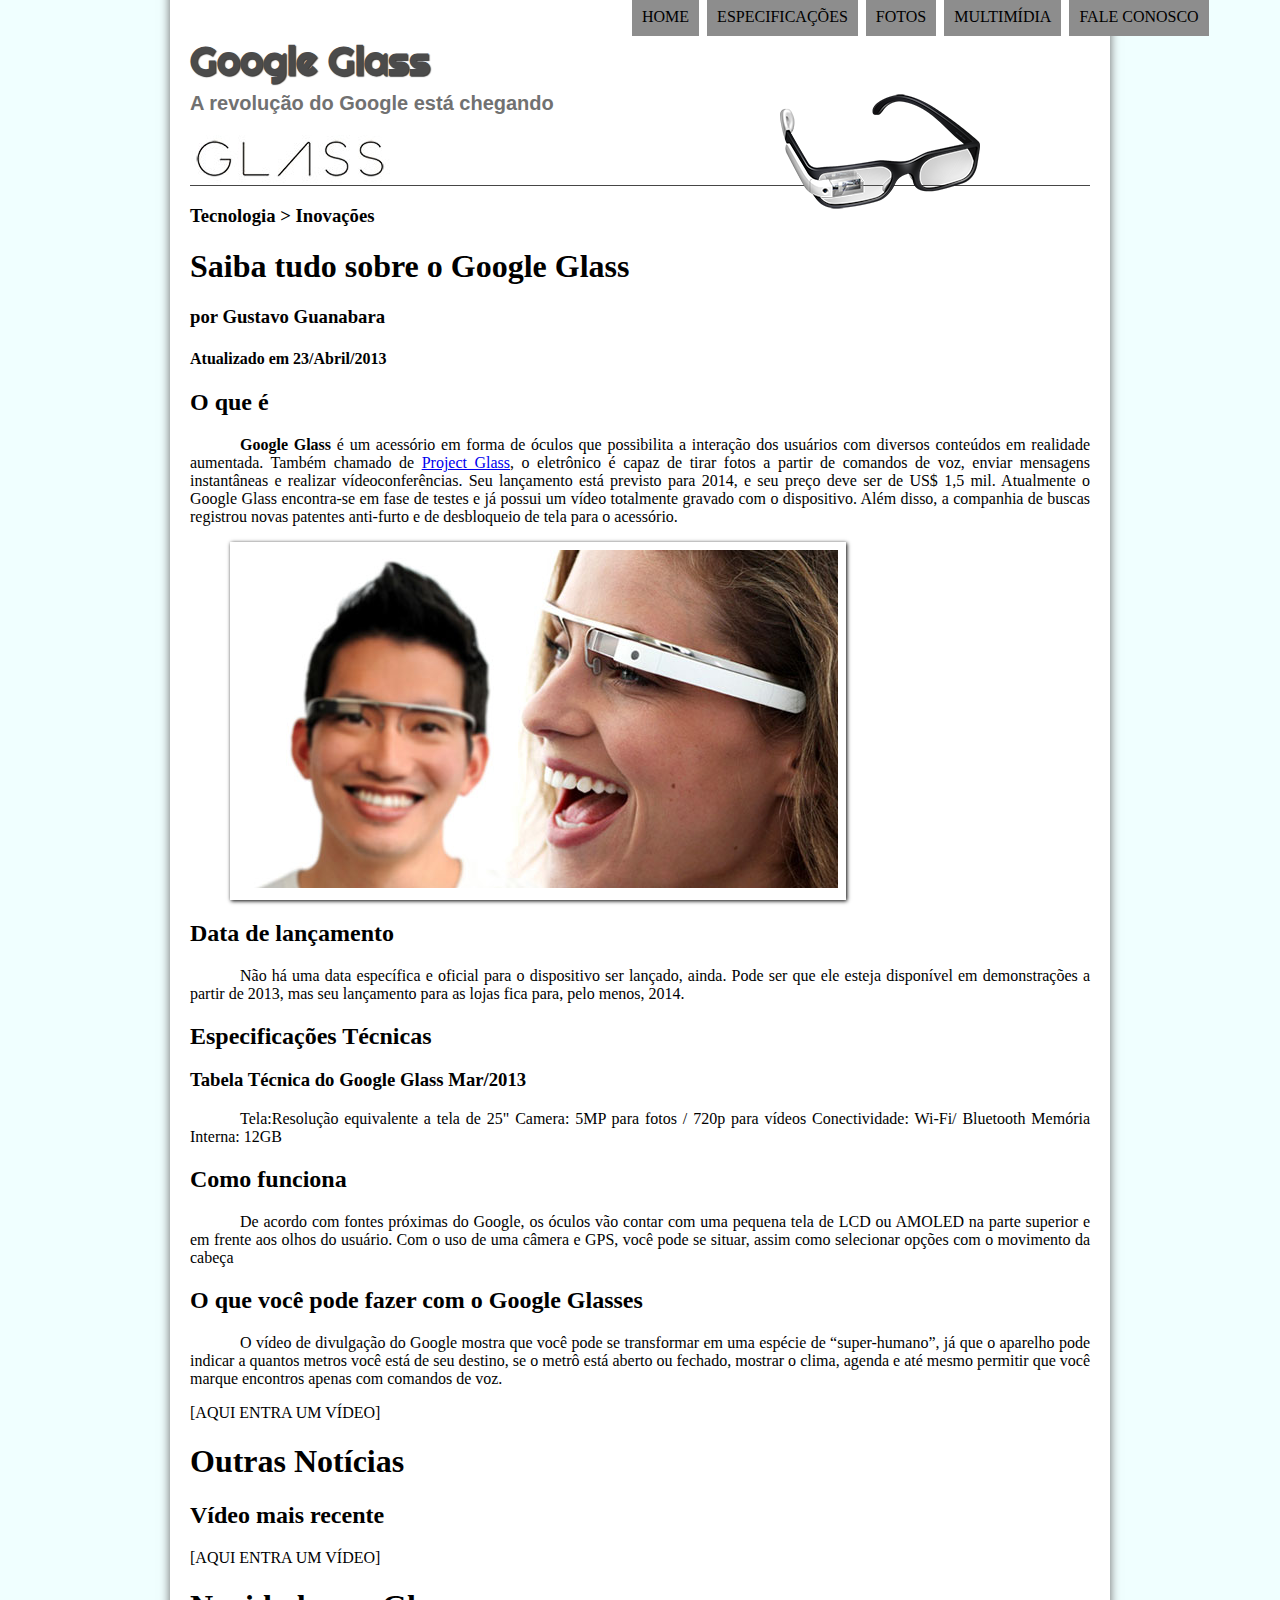
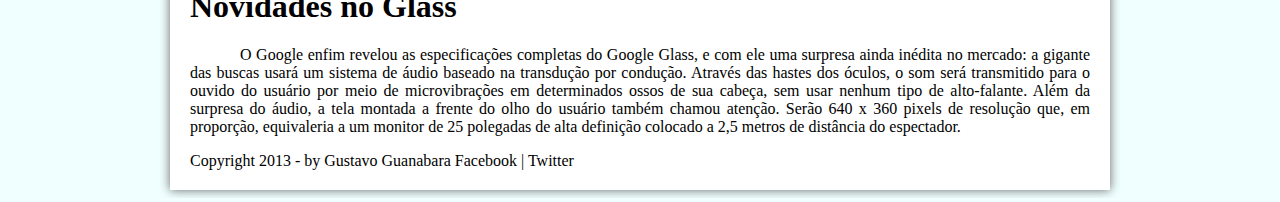
==== index.html @ c08a69eb "font change" ====
<!DOCTYPE html>
<html lang="pt-br">
<head>
    <meta charset="UTF-8">
    <meta http-equiv="X-UA-Compatible" content="IE=edge">
    <meta name="viewport" content="width=device-width, initial-scale=1.0">
    <title>Tudo Sobre Google Glass</title>
    <link rel="stylesheet" href="_css/estilo.css">
</head>
<body>

<div id="interface">

<header id="cabecalho">   
    <hgroup>  
        <h1>Google Glass</h1>
        <h2>A revolução do Google está chegando</h2>
    </hgroup> 

    <img id="icone" src="_imagens/glass-oculos-preto-peq.png" alt="glass oculos preto">
 
   <nav id="menu">
    <h1>Menu Principal</h1>
        <ul type="square">
            <li><a href="index.html">Home</a></li>
            <li><a href="specs.html" target="_blank">Especificações</a></li>
            <li><a href="fotos.html" target="_blank">Fotos</a></li>
            <li><a href="multimidia.html" target="_blank">Multimídia</a></li>
            <li><a href="fale-conosco.html" target="_blank">Fale conosco</a></li>
        </ul>
   </nav>

</header> 

<hgroup>
    <h3>Tecnologia > Inovações</h3>
    <h1>Saiba tudo sobre o Google Glass</h1>
    <h3>por Gustavo Guanabara</h3>
    <h4>Atualizado em 23/Abril/2013</h4>
</hgroup>

<h2>O que é</h2>
<p> <b>Google Glass</b> é um acessório em forma de óculos que possibilita a interação dos usuários com diversos conteúdos em realidade aumentada. Também chamado de <a href="https://www.google.com/glass/start/" target="_blank">Project Glass</a>, o eletrônico é capaz de tirar fotos a partir de comandos de voz, enviar mensagens instantâneas e realizar vídeoconferências. Seu lançamento está previsto para 2014, e seu preço deve ser de US$ 1,5 mil. Atualmente o Google Glass encontra-se em fase de testes e já possui um vídeo totalmente gravado com o dispositivo. Além disso, a companhia de buscas registrou novas patentes anti-furto e de desbloqueio de tela para o acessório.</p> 

<figure class="foto-legenda">
    <img src="./_imagens/glass-quadro-homem-mulher.jpg" alt="homem mulher de óculos glass">
    <figcaption>Google Glass</figcaption>
</figure>

<h2>Data de lançamento</h2>
<p>Não há uma data específica e oficial para o dispositivo ser lançado, ainda. Pode ser que ele esteja disponível em demonstrações a partir de 2013, mas seu lançamento para as lojas fica para, pelo menos, 2014.</p>

<h2>Especificações Técnicas</h2>
<h3>Tabela Técnica do Google Glass Mar/2013</h3>

<p>Tela:Resolução equivalente a tela de 25"
Camera: 5MP para fotos / 720p para vídeos
Conectividade: Wi-Fi/ Bluetooth
Memória Interna: 12GB</p>

<h2>Como funciona</h2>
<p>De acordo com fontes próximas do Google, os óculos vão contar com uma pequena tela de LCD ou AMOLED na parte superior e em frente aos olhos do usuário. Com o uso de uma câmera e GPS, você pode se situar, assim como selecionar opções com o movimento da cabeça</p>

<h2>O que você pode fazer com o Google Glasses</h2>
<p>O vídeo de divulgação do Google mostra que você pode se transformar em uma espécie de “super-humano”, já que o aparelho pode indicar a quantos metros você está de seu destino, se o metrô está aberto ou fechado, mostrar o clima, agenda e até mesmo permitir que você marque encontros apenas com comandos de voz.</p>

[AQUI ENTRA UM VÍDEO]

<h1>Outras Notícias</h1>
<h2>Vídeo mais recente</h2>

[AQUI ENTRA UM VÍDEO]

<h1>Novidades no Glass</h1>
<p>O Google enfim revelou as especificações completas do Google Glass, e com ele uma surpresa ainda inédita no mercado: a gigante das buscas usará um sistema de áudio baseado na transdução por condução. Através das hastes dos óculos, o som será transmitido para o ouvido do usuário por meio de microvibrações em determinados ossos de sua cabeça, sem usar nenhum tipo de alto-falante.

Além da surpresa do áudio, a tela montada a frente do olho do usuário também chamou atenção. Serão 640 x 360 pixels de resolução que, em proporção, equivaleria a um monitor de 25 polegadas de alta definição colocado a 2,5 metros de distância do espectador.</p>

Copyright 2013 - by Gustavo Guanabara
Facebook | Twitter
</div>
</body>
</html>
---- _css/estilo.css ----
@charset "UTF-8";
@font-face {
    font-family: logo-Google-Glass;
    src: url(../_fonts/Righteous-Regular.ttf);
}
/* formatação do body */
body{
    /* background-image: url(./2029165.jpg); */
    background-color: azure;;
    color: rgb(0, 0, 0, 1);
}

div#interface {
   width: 900px;
   background-color: rgb(255, 255, 255);
   margin: -20px auto 0px auto;
   padding: 20px;
   box-shadow: 0px 0px 10px rgb(103, 103, 103);
}

/* formatação do parágrafo */
p{
    text-align: justify;
    text-indent: 50px;
}

header#cabecalho img#icone{
    position: absolute;
    left: 780px;
    top: 90px;
}

header#cabecalho{
    border-bottom: 1px rgb(70, 70, 70) solid;
    height: 150px;
    background: url("../_imagens/glass-logo-peq.jpg") no-repeat 0px 100px;
}

header#cabecalho h1{
    font-family: logo-Google-Glass, Helvetica, sans-serif;
    font-size: 40px;
    color: rgb(75, 75, 75);
    padding: 0px;
    text-shadow: 1px 1px 1px rgb(56, 56, 56);
    margin-bottom: -10px;
    
}

header#cabecalho h2{
    font-family: Arial, Helvetica, sans-serif;
    font-size: 20px;
    color: rgb(113, 113, 113);
    padding: 0px;
}

/* formatação de imagens com legenda */
figure.foto-legenda{
    position: relative;
    border: 8px solid white;
    width: fit-content;
    box-shadow: 1px 1px 4px black;
}

nav#menu li:hover{
    background-color: azure;
}

nav#menu{
    display: block;
}

nav#menu h1{
    display: none;
}

nav#menu ul{
    list-style: none;
    text-transform: uppercase;
    position: absolute;
    top: -20px;
    left: 590px;
}

nav#menu a{
    text-decoration: none;
    color: black;
}

nav#menu li{
    display: inline-block;
    background-color: rgb(141, 141, 141);
    padding: 10px;
    margin: 2px;
    transition: background-color 1s;
}

figure.foto-legenda img{
    width: 100%;
    height: 100%;
}

figure.foto-legenda figcaption{
    opacity: 0;
    position: absolute;
    top: 0px;
    background-color: rgb(0, 0, 0, .4);
    color: white;
    width: 100%;
    height: 100%;
    padding: 10px;
    box-sizing: border-box;
    transition: opacity 1s;
}

figure.foto-legenda:hover figcaption{
    opacity: 100%;
}
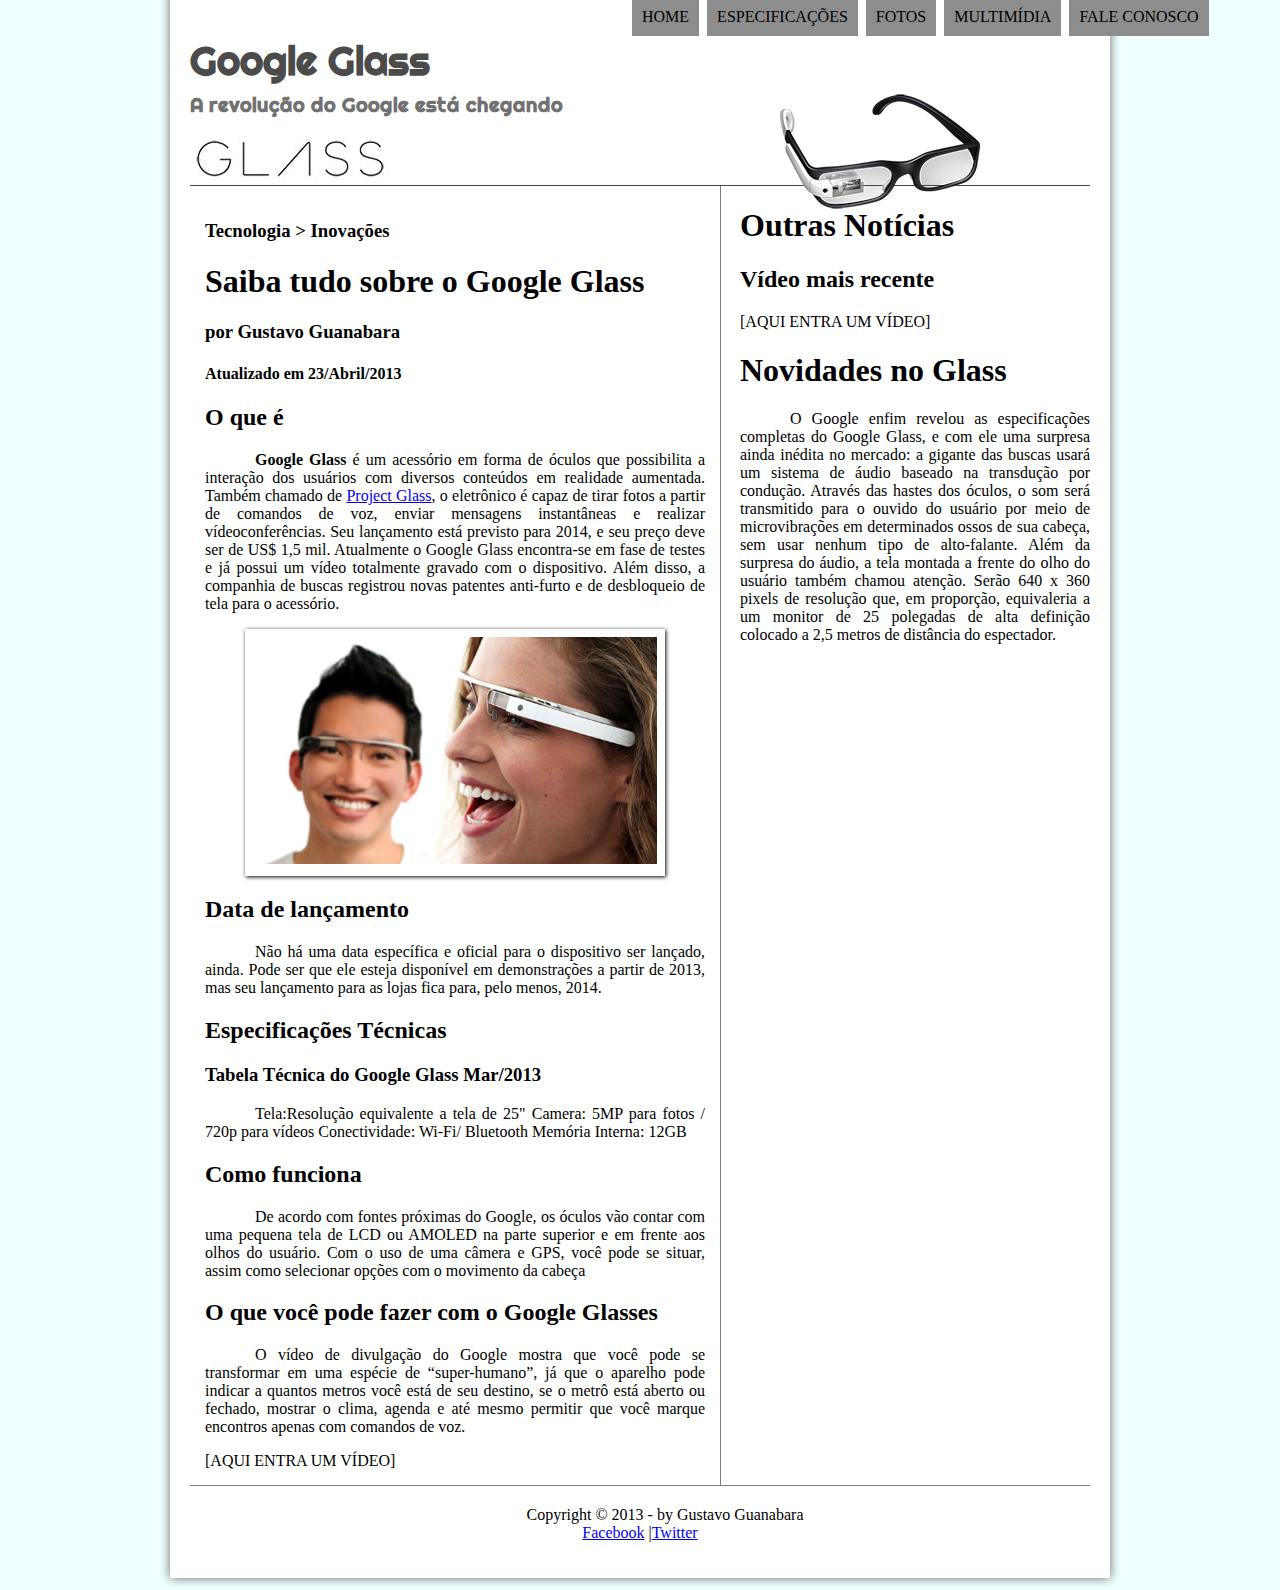
==== commit 9f50299d: "adicionados Section, Aside e Footer" ====
--- a/index.html
+++ b/index.html
@@ -32,6 +32,7 @@
 
 </header> 
 
+<section id="corpo">
 <hgroup>
     <h3>Tecnologia > Inovações</h3>
     <h1>Saiba tudo sobre o Google Glass</h1>
@@ -65,7 +66,9 @@
 <p>O vídeo de divulgação do Google mostra que você pode se transformar em uma espécie de “super-humano”, já que o aparelho pode indicar a quantos metros você está de seu destino, se o metrô está aberto ou fechado, mostrar o clima, agenda e até mesmo permitir que você marque encontros apenas com comandos de voz.</p>
 
 [AQUI ENTRA UM VÍDEO]
+</section>
 
+<aside id="lateral">
 <h1>Outras Notícias</h1>
 <h2>Vídeo mais recente</h2>
 
@@ -75,9 +78,12 @@
 <p>O Google enfim revelou as especificações completas do Google Glass, e com ele uma surpresa ainda inédita no mercado: a gigante das buscas usará um sistema de áudio baseado na transdução por condução. Através das hastes dos óculos, o som será transmitido para o ouvido do usuário por meio de microvibrações em determinados ossos de sua cabeça, sem usar nenhum tipo de alto-falante.
 
 Além da surpresa do áudio, a tela montada a frente do olho do usuário também chamou atenção. Serão 640 x 360 pixels de resolução que, em proporção, equivaleria a um monitor de 25 polegadas de alta definição colocado a 2,5 metros de distância do espectador.</p>
+</aside>
 
-Copyright 2013 - by Gustavo Guanabara
-Facebook | Twitter
+<footer id="rodape">
+<p>Copyright &copy 2013 - by Gustavo Guanabara <br>
+<a href="https://www.facebook.com" target="_blank">Facebook</a> |<a href="https://www.twitter.com" target="_blank">Twitter</a></p>
+</footer>
 </div>
 </body>
 </html>
--- a/_css/estilo.css
+++ b/_css/estilo.css
@@ -41,13 +41,12 @@
     font-size: 40px;
     color: rgb(75, 75, 75);
     padding: 0px;
-    text-shadow: 1px 1px 1px rgb(56, 56, 56);
     margin-bottom: -10px;
     
 }
 
 header#cabecalho h2{
-    font-family: Arial, Helvetica, sans-serif;
+    font-family: logo-Google-Glass, Helvetica, sans-serif;
     font-size: 20px;
     color: rgb(113, 113, 113);
     padding: 0px;
@@ -114,4 +113,25 @@
 
 figure.foto-legenda:hover figcaption{
     opacity: 100%;
+}
+
+section#corpo{
+    display: block;
+    width: 500px;
+    float: left;
+    border-right: 1px solid rgb(125, 125, 125);
+    padding: 15px;
+}
+
+aside#lateral{
+    display: block;
+    width: 350px;
+    float: right;
+}
+
+footer#rodape p{
+    clear: both;
+    padding-top: 20px;
+    text-align: center;
+    border-top: 1px solid rgb(125, 125, 125);
 }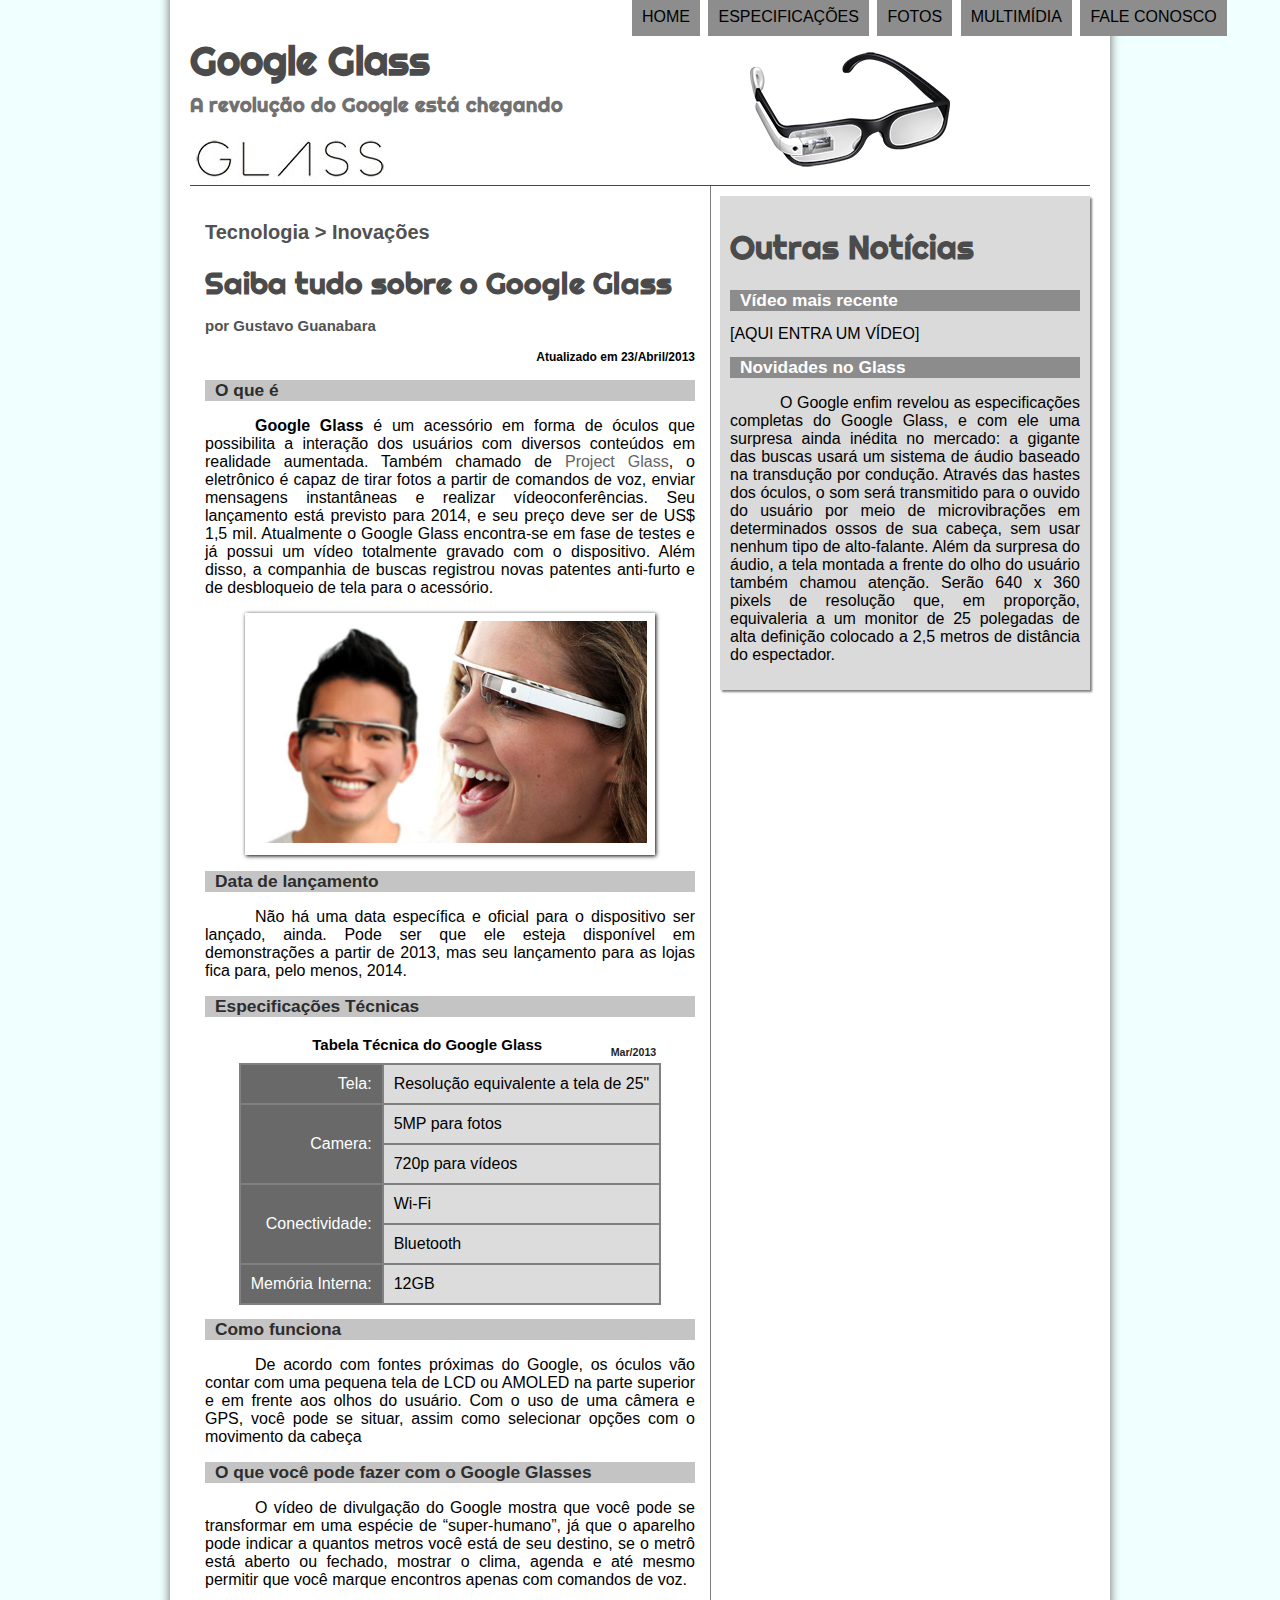
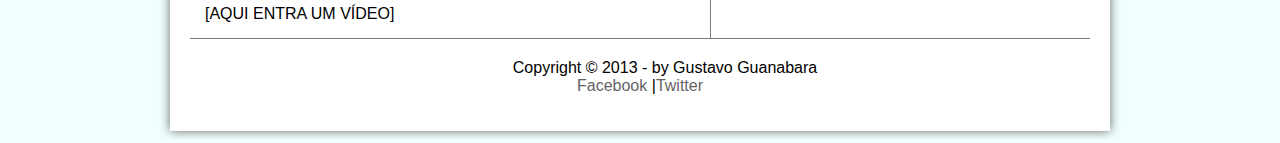
==== commit dee45842: "update index.html" ====
--- a/index.html
+++ b/index.html
@@ -33,12 +33,15 @@
 </header> 
 
 <section id="corpo">
+<article id="noticia-principal">
+<header id="cabecalho-artigo">
 <hgroup>
     <h3>Tecnologia > Inovações</h3>
     <h1>Saiba tudo sobre o Google Glass</h1>
-    <h3>por Gustavo Guanabara</h3>
+    <h3 id="autor">por Gustavo Guanabara</h3>
     <h4>Atualizado em 23/Abril/2013</h4>
 </hgroup>
+</header>
 
 <h2>O que é</h2>
 <p> <b>Google Glass</b> é um acessório em forma de óculos que possibilita a interação dos usuários com diversos conteúdos em realidade aumentada. Também chamado de <a href="https://www.google.com/glass/start/" target="_blank">Project Glass</a>, o eletrônico é capaz de tirar fotos a partir de comandos de voz, enviar mensagens instantâneas e realizar vídeoconferências. Seu lançamento está previsto para 2014, e seu preço deve ser de US$ 1,5 mil. Atualmente o Google Glass encontra-se em fase de testes e já possui um vídeo totalmente gravado com o dispositivo. Além disso, a companhia de buscas registrou novas patentes anti-furto e de desbloqueio de tela para o acessório.</p> 
@@ -51,13 +54,18 @@
 <h2>Data de lançamento</h2>
 <p>Não há uma data específica e oficial para o dispositivo ser lançado, ainda. Pode ser que ele esteja disponível em demonstrações a partir de 2013, mas seu lançamento para as lojas fica para, pelo menos, 2014.</p>
 
+
 <h2>Especificações Técnicas</h2>
-<h3>Tabela Técnica do Google Glass Mar/2013</h3>
+<table id="tabelaspec">
+<caption id="titulotabela">Tabela Técnica do Google Glass <span>Mar/2013</span></caption>
 
-<p>Tela:Resolução equivalente a tela de 25"
-Camera: 5MP para fotos / 720p para vídeos
-Conectividade: Wi-Fi/ Bluetooth
-Memória Interna: 12GB</p>
+<tr><td class="ce">Tela:</td><td class="cd">Resolução equivalente a tela de 25"</td></tr>
+<tr><td rowspan="2" class="ce">Camera:</td><td class="cd">5MP para fotos</td></tr>
+                    <td class="cd">720p para vídeos</td>
+<tr><td rowspan="2" class="ce">Conectividade:</td><td class="cd">Wi-Fi</td></tr>
+                           <td class="cd">Bluetooth</td>
+<tr><td class="ce">Memória Interna:</td><td class="cd">12GB</td></tr>
+</table>
 
 <h2>Como funciona</h2>
 <p>De acordo com fontes próximas do Google, os óculos vão contar com uma pequena tela de LCD ou AMOLED na parte superior e em frente aos olhos do usuário. Com o uso de uma câmera e GPS, você pode se situar, assim como selecionar opções com o movimento da cabeça</p>
@@ -66,6 +74,7 @@
 <p>O vídeo de divulgação do Google mostra que você pode se transformar em uma espécie de “super-humano”, já que o aparelho pode indicar a quantos metros você está de seu destino, se o metrô está aberto ou fechado, mostrar o clima, agenda e até mesmo permitir que você marque encontros apenas com comandos de voz.</p>
 
 [AQUI ENTRA UM VÍDEO]
+</article>
 </section>
 
 <aside id="lateral">
@@ -74,7 +83,7 @@
 
 [AQUI ENTRA UM VÍDEO]
 
-<h1>Novidades no Glass</h1>
+<h2>Novidades no Glass</h2>
 <p>O Google enfim revelou as especificações completas do Google Glass, e com ele uma surpresa ainda inédita no mercado: a gigante das buscas usará um sistema de áudio baseado na transdução por condução. Através das hastes dos óculos, o som será transmitido para o ouvido do usuário por meio de microvibrações em determinados ossos de sua cabeça, sem usar nenhum tipo de alto-falante.
 
 Além da surpresa do áudio, a tela montada a frente do olho do usuário também chamou atenção. Serão 640 x 360 pixels de resolução que, em proporção, equivaleria a um monitor de 25 polegadas de alta definição colocado a 2,5 metros de distância do espectador.</p>
--- a/_css/estilo.css
+++ b/_css/estilo.css
@@ -6,8 +6,17 @@
 /* formatação do body */
 body{
     /* background-image: url(./2029165.jpg); */
+    font-family: arial, sans-serif;
     background-color: azure;;
-    color: rgb(0, 0, 0, 1);
+    color: rgb(0, 0, 0);
+}
+
+a{
+    color: rgb(99, 99, 99);
+    text-decoration: none;
+}
+a:hover{
+    text-decoration: underline;
 }
 
 div#interface {
@@ -26,8 +35,8 @@
 
 header#cabecalho img#icone{
     position: absolute;
-    left: 780px;
-    top: 90px;
+    left: 750px;
+    top: 48px;
 }
 
 header#cabecalho{
@@ -117,16 +126,32 @@
 
 section#corpo{
     display: block;
-    width: 500px;
+    width: 490px;
     float: left;
     border-right: 1px solid rgb(125, 125, 125);
     padding: 15px;
 }
 
 aside#lateral{
+    background-color: rgb(218, 218, 218);
     display: block;
     width: 350px;
     float: right;
+    padding: 10px;
+    margin-top: 10px;
+    box-shadow: 2px 2px 2px rgba(0, 0, 0, .5);
+}
+
+aside#lateral h1{
+    color: rgb(75, 75, 75);
+    font-family: logo-Google-Glass, sans-serif;
+}
+
+aside#lateral h2{
+    font-size: 13pt;
+    color: white;
+    background-color: rgb(140, 140, 140);
+    padding-left: 10px;
 }
 
 footer#rodape p{
@@ -134,4 +159,73 @@
     padding-top: 20px;
     text-align: center;
     border-top: 1px solid rgb(125, 125, 125);
+}
+
+table#tabelaspec {
+    border: 1px solid gray;
+    border-spacing: 0px;
+    margin-left: auto;
+    margin-right: auto;
+}
+
+table#tabelaspec td{
+    border: 1px solid gray;
+    padding: 10px;
+    text-align: center;
+    vertical-align: middle
+}
+
+table#tabelaspec td.ce{
+    text-align: right;
+    background-color: dimgrey;
+    color: white;
+}
+
+table#tabelaspec td.cd{
+    text-align: left;
+    background-color: gainsboro;
+}
+
+table#tabelaspec caption#titulotabela{
+    color: rgb(0, 0, 0);
+    font-size: 15px;
+    font-weight: bolder;
+    padding: 5px;
+}
+
+table#tabelaspec caption span{
+    display: block;
+    color: rgb(31, 31, 31);
+    float: right;
+    font-size: 8pt;
+    margin-top: 10px;
+}
+
+article#noticia-principal h2{
+    font-size: 13pt;
+    color: rgb(45, 45, 45);
+    background-color: rgb(196, 196, 196);
+    padding-left: 10px;
+}
+
+article#noticia-principal h3#autor{
+    font-size: 15px;
+}
+
+header#cabecalho-artigo h1{
+    font-size: 30px;
+    margin-bottom: 0px;
+    margin-top: 0px;
+    color: rgb(75, 75, 75);
+    font-family: logo-Google-Glass;
+}
+
+header#cabecalho-artigo h3{
+    font-size: 20px;
+    color: rgb(81, 81, 81);
+}
+
+header#cabecalho-artigo h4{
+    text-align: right;
+    font-size: 12px;
 }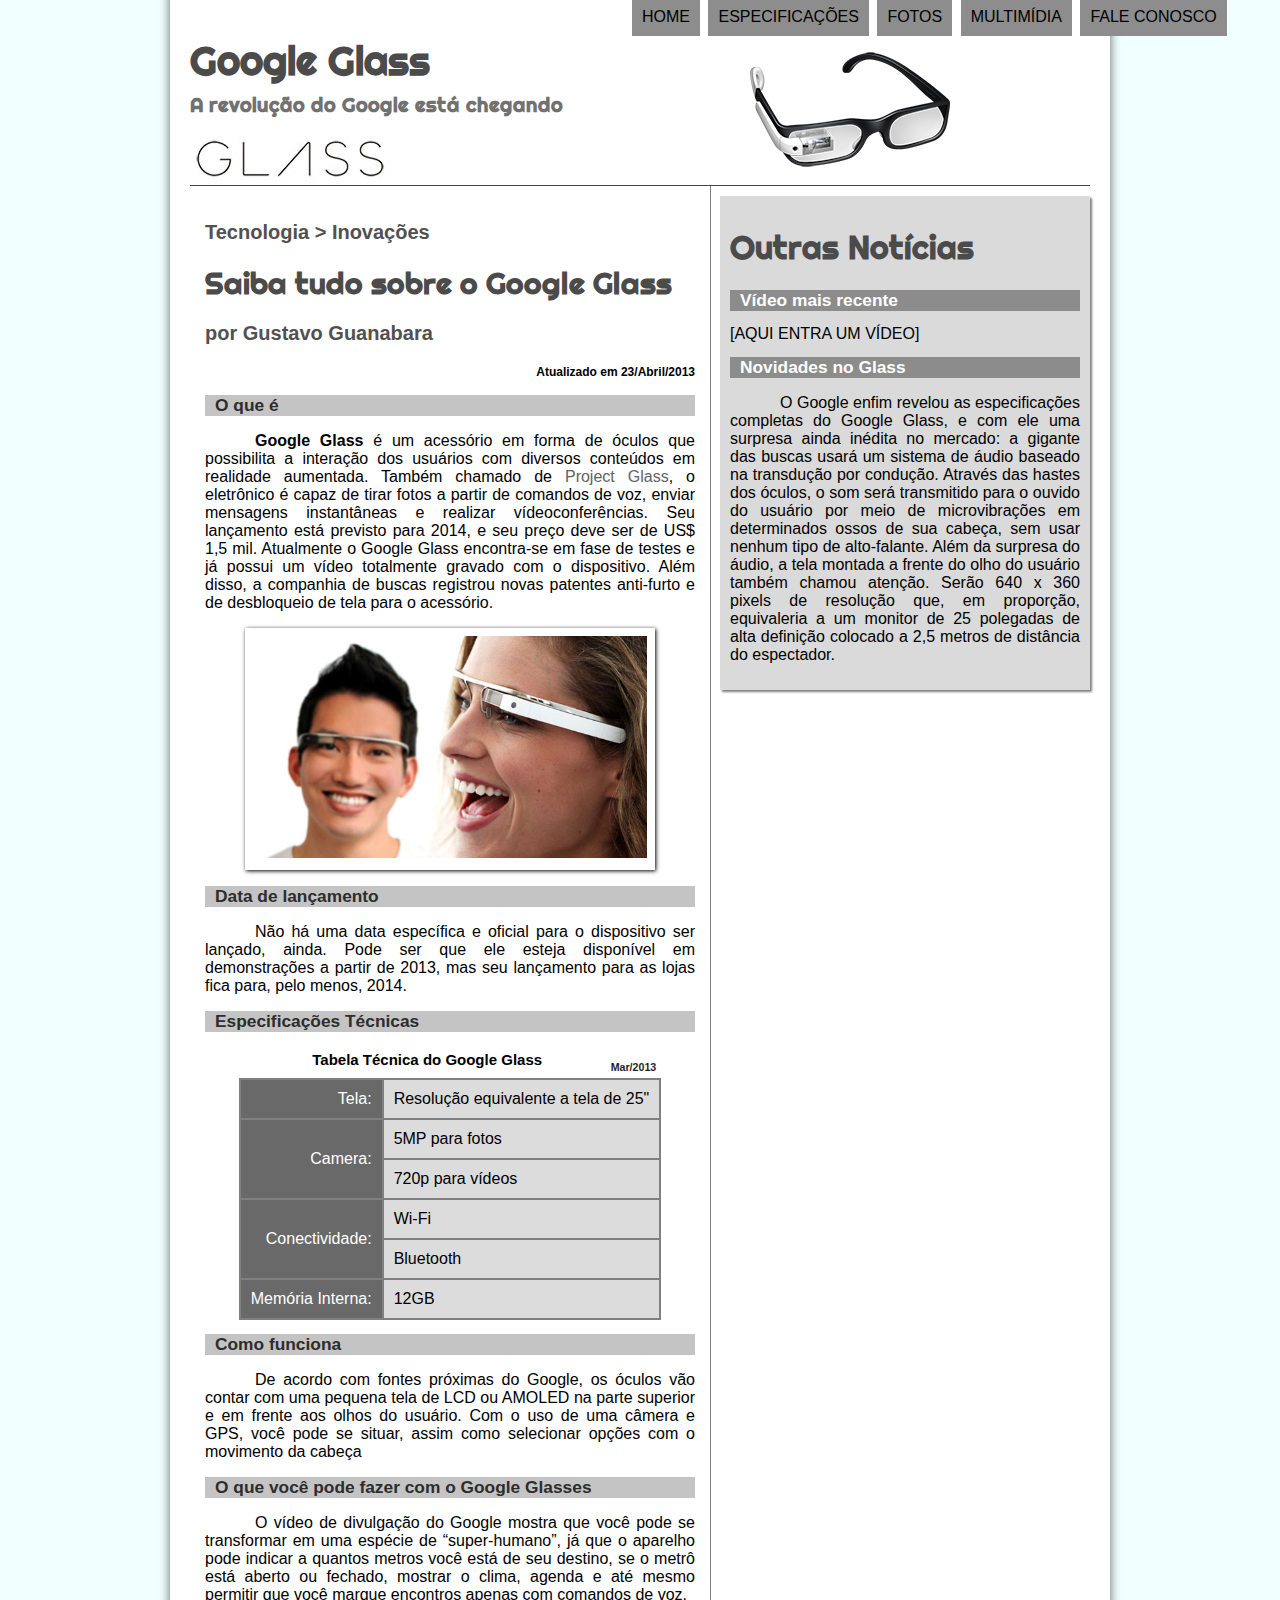
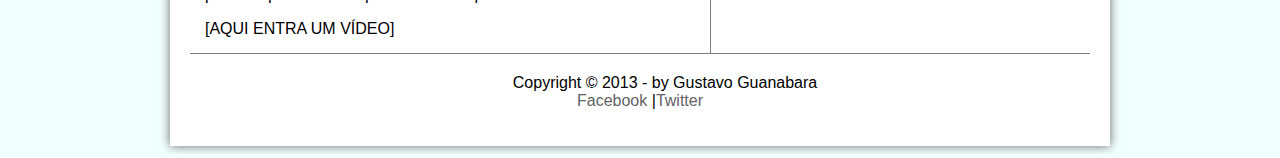
==== commit b5c46ce0: "remove id" ====
--- a/index.html
+++ b/index.html
@@ -38,7 +38,7 @@
 <hgroup>
     <h3>Tecnologia > Inovações</h3>
     <h1>Saiba tudo sobre o Google Glass</h1>
-    <h3 id="autor">por Gustavo Guanabara</h3>
+    <h3>por Gustavo Guanabara</h3>
     <h4>Atualizado em 23/Abril/2013</h4>
 </hgroup>
 </header>
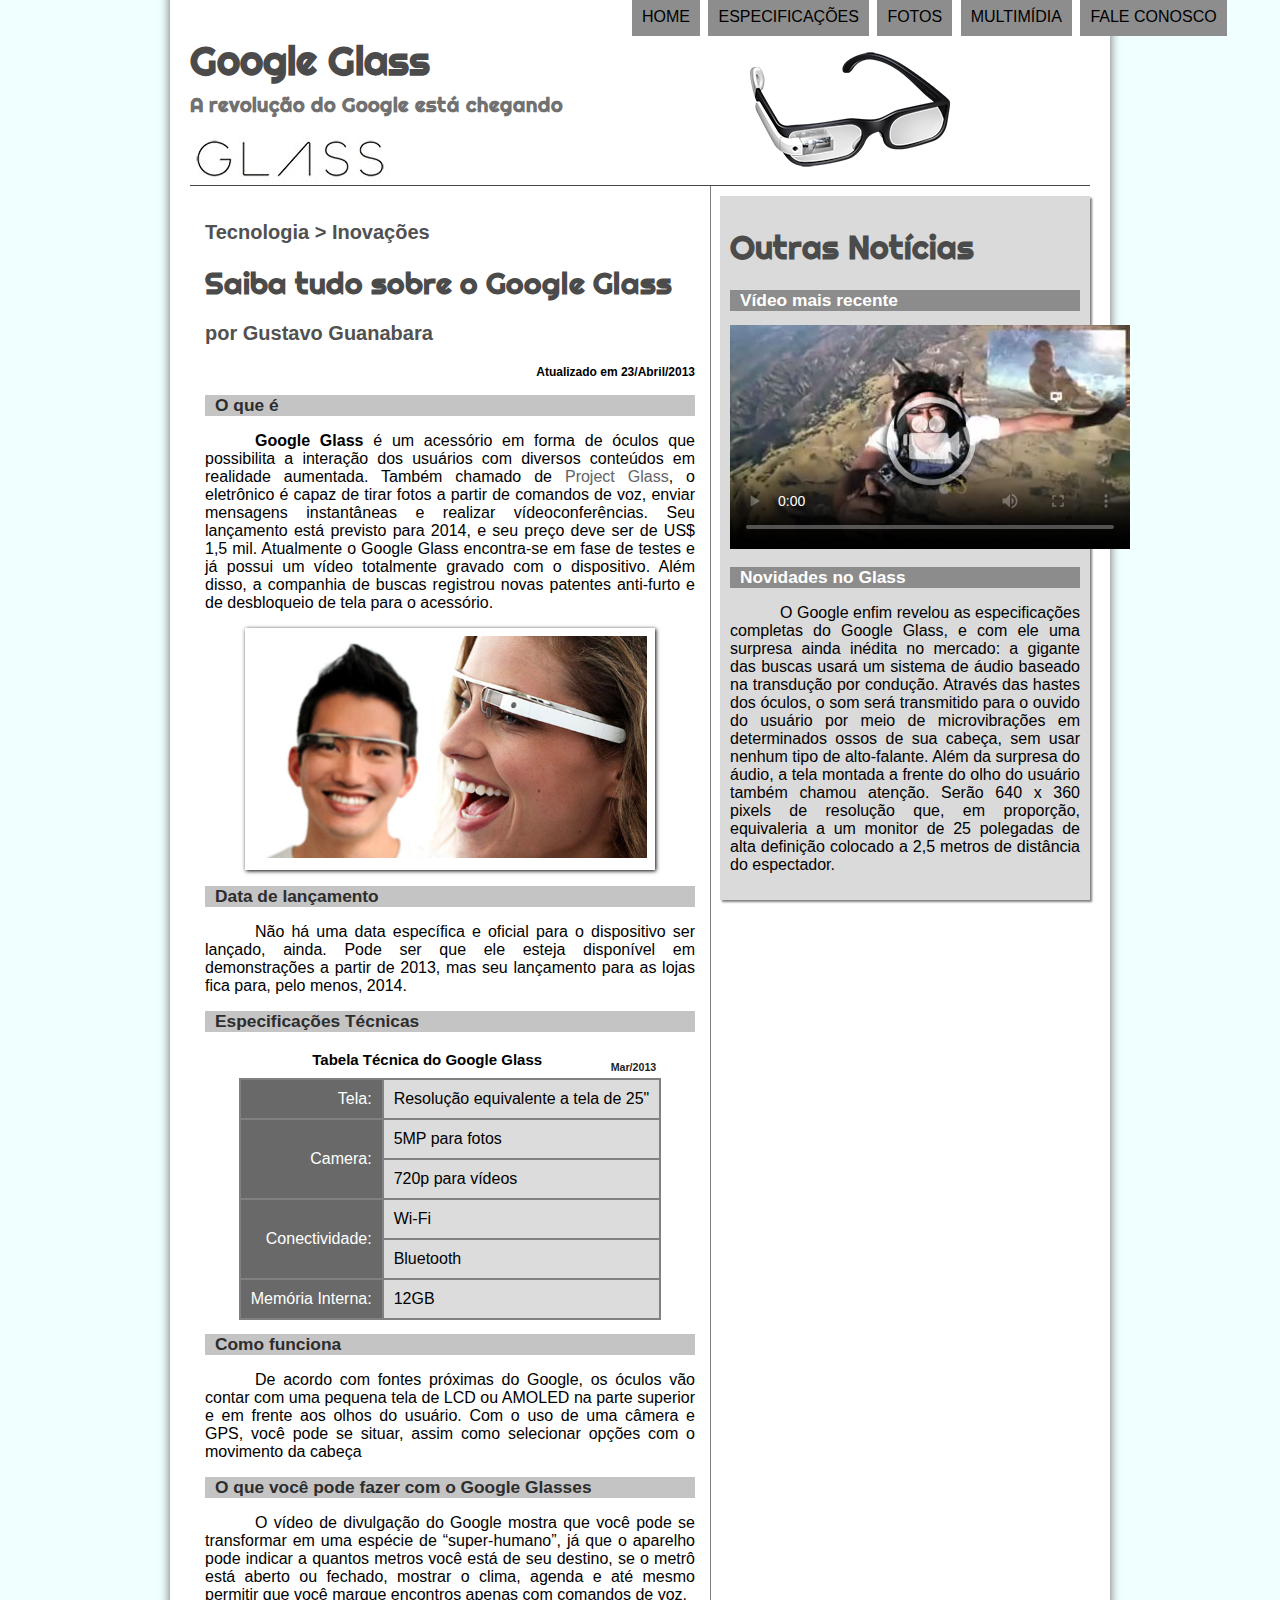
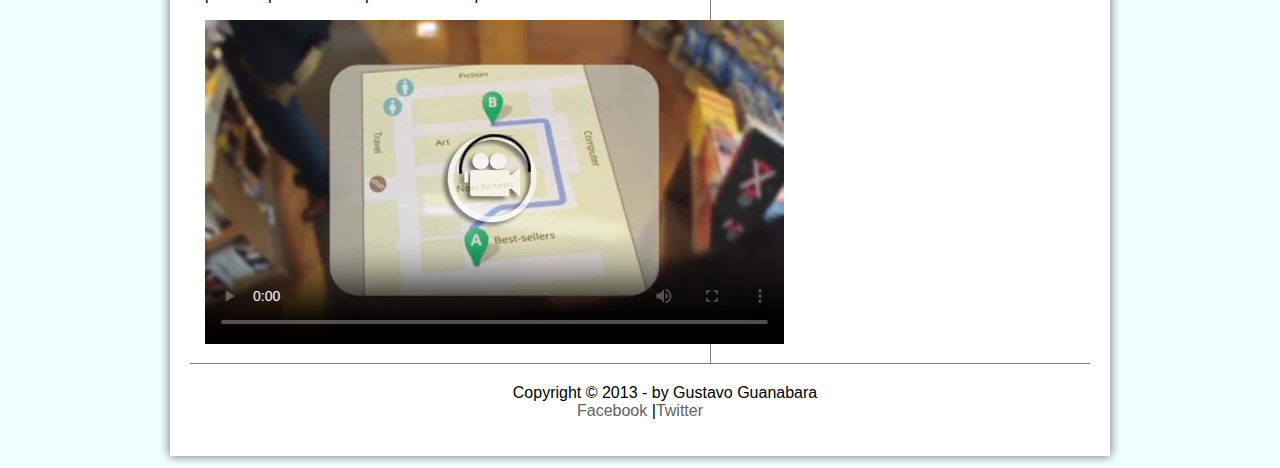
==== commit 2233e878: "update" ====
--- a/index.html
+++ b/index.html
@@ -7,6 +7,7 @@
     <title>Tudo Sobre Google Glass</title>
     <link rel="stylesheet" href="_css/estilo.css">
 </head>
+<script language = "javascript" src="_javascript/funcoes.js"></script>
 <body>
 
 <div id="interface">
@@ -22,11 +23,11 @@
    <nav id="menu">
     <h1>Menu Principal</h1>
         <ul type="square">
-            <li><a href="index.html">Home</a></li>
-            <li><a href="specs.html" target="_blank">Especificações</a></li>
-            <li><a href="fotos.html" target="_blank">Fotos</a></li>
-            <li><a href="multimidia.html" target="_blank">Multimídia</a></li>
-            <li><a href="fale-conosco.html" target="_blank">Fale conosco</a></li>
+            <li onmousemove="mudarFoto('_imagens/home.png')" onmouseout="mudarFoto('_imagens/glass-oculos-preto-peq.png')"><a href="index.html">Home</a></li>
+            <li onmousemove="mudarFoto('_imagens/especificacoes.png')" onmouseout="mudarFoto('_imagens/glass-oculos-preto-peq.png')"><a href="specs.html" target="_blank">Especificações</a></li>
+            <li onmousemove="mudarFoto('_imagens/fotos.png')" onmouseout="mudarFoto('_imagens/glass-oculos-preto-peq.png')"><a href="fotos.html" target="_blank">Fotos</a></li>
+            <li onmousemove="mudarFoto('_imagens/multimidia.png')" onmousemove="mudarFoto('_imagens/glass-oculos-preto-peq.png')"><a href="multimidia.html" target="_blank">Multimídia</a></li>
+            <li onmousemove="mudarFoto('_imagens/contato.png')" onmouseout="mudarFoto('_imagens/glass-oculos-preto-peq.png')"><a href="fale-conosco.html" target="_blank">Fale conosco</a></li>
         </ul>
    </nav>
 
@@ -73,7 +74,15 @@
 <h2>O que você pode fazer com o Google Glasses</h2>
 <p>O vídeo de divulgação do Google mostra que você pode se transformar em uma espécie de “super-humano”, já que o aparelho pode indicar a quantos metros você está de seu destino, se o metrô está aberto ou fechado, mostrar o clima, agenda e até mesmo permitir que você marque encontros apenas com comandos de voz.</p>
 
-[AQUI ENTRA UM VÍDEO]
+<div>
+    <video id="video-funcionalidades" controls poster="_imagens/video-mini01.jpg">
+        <source src="_media/how-it-feels.mp4" type="video/mp4">
+        <source src="_media/how-it-feels.webmsd.webm" type="video/webm">
+        <source src="_media/how-it-feels.oggtheora.ogv" type="video/ogg">
+        Sorry, but we canno't load the video file.
+    </video>
+</div>
+
 </article>
 </section>
 
@@ -81,7 +90,14 @@
 <h1>Outras Notícias</h1>
 <h2>Vídeo mais recente</h2>
 
-[AQUI ENTRA UM VÍDEO]
+<div>
+    <video id="video-aside" controls poster="_imagens/video-mini02.jpg">
+        <source src="_media/one-day.mp4" type="media/mp4">
+        <source src="_media/one-day.oggtheora.ogv" type="media/ogg">
+        <source src="_media/one-day.webmsd.webm" type="webm"> 
+        Sorry, but we canno't load the video file.
+    </video>
+</div>
 
 <h2>Novidades no Glass</h2>
 <p>O Google enfim revelou as especificações completas do Google Glass, e com ele uma surpresa ainda inédita no mercado: a gigante das buscas usará um sistema de áudio baseado na transdução por condução. Através das hastes dos óculos, o som será transmitido para o ouvido do usuário por meio de microvibrações em determinados ossos de sua cabeça, sem usar nenhum tipo de alto-falante.
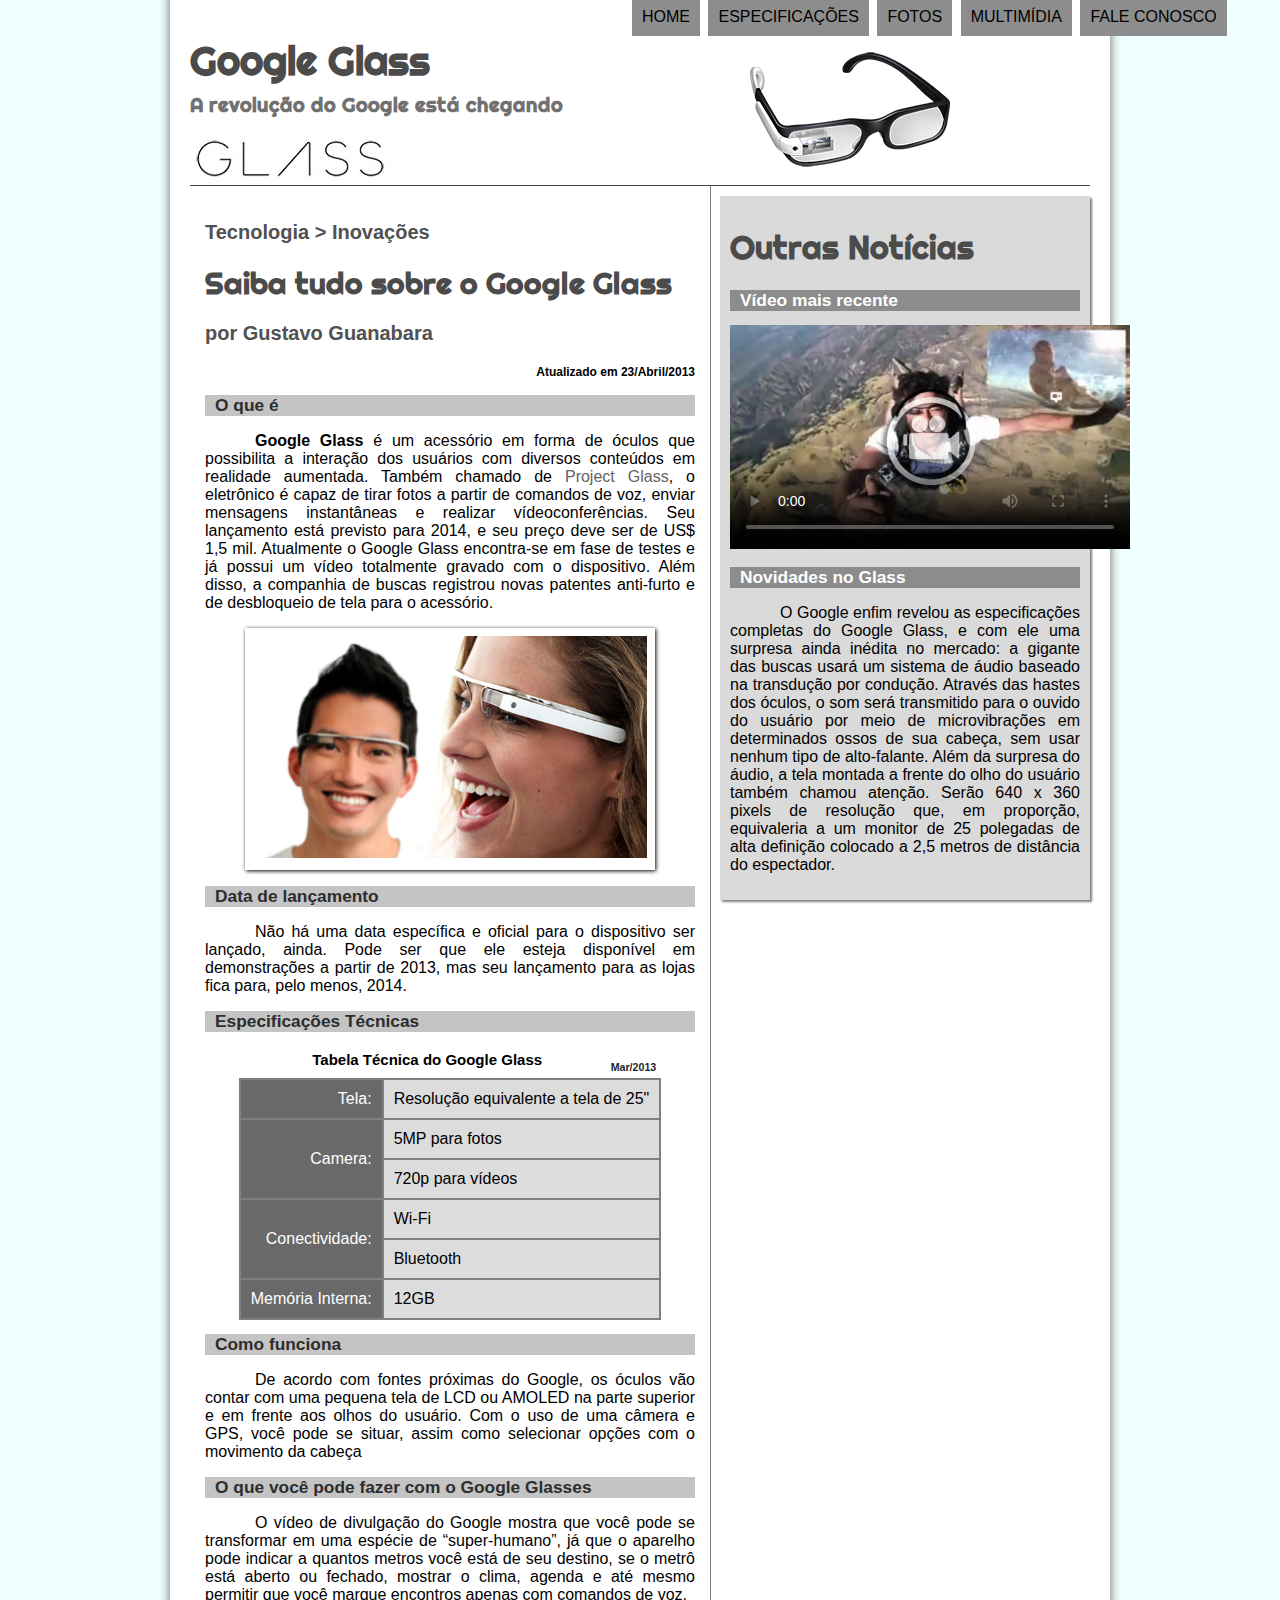
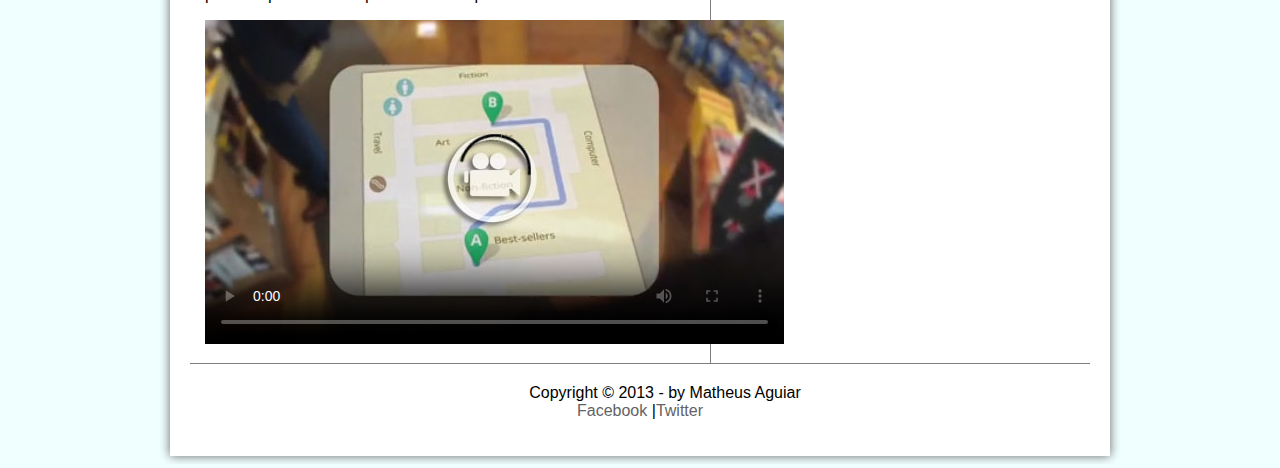
==== commit 5e679736: "footer changed" ====
--- a/index.html
+++ b/index.html
@@ -106,7 +106,7 @@
 </aside>
 
 <footer id="rodape">
-<p>Copyright &copy 2013 - by Gustavo Guanabara <br>
+<p>Copyright &copy 2013 - by Matheus Aguiar <br>
 <a href="https://www.facebook.com" target="_blank">Facebook</a> |<a href="https://www.twitter.com" target="_blank">Twitter</a></p>
 </footer>
 </div>
